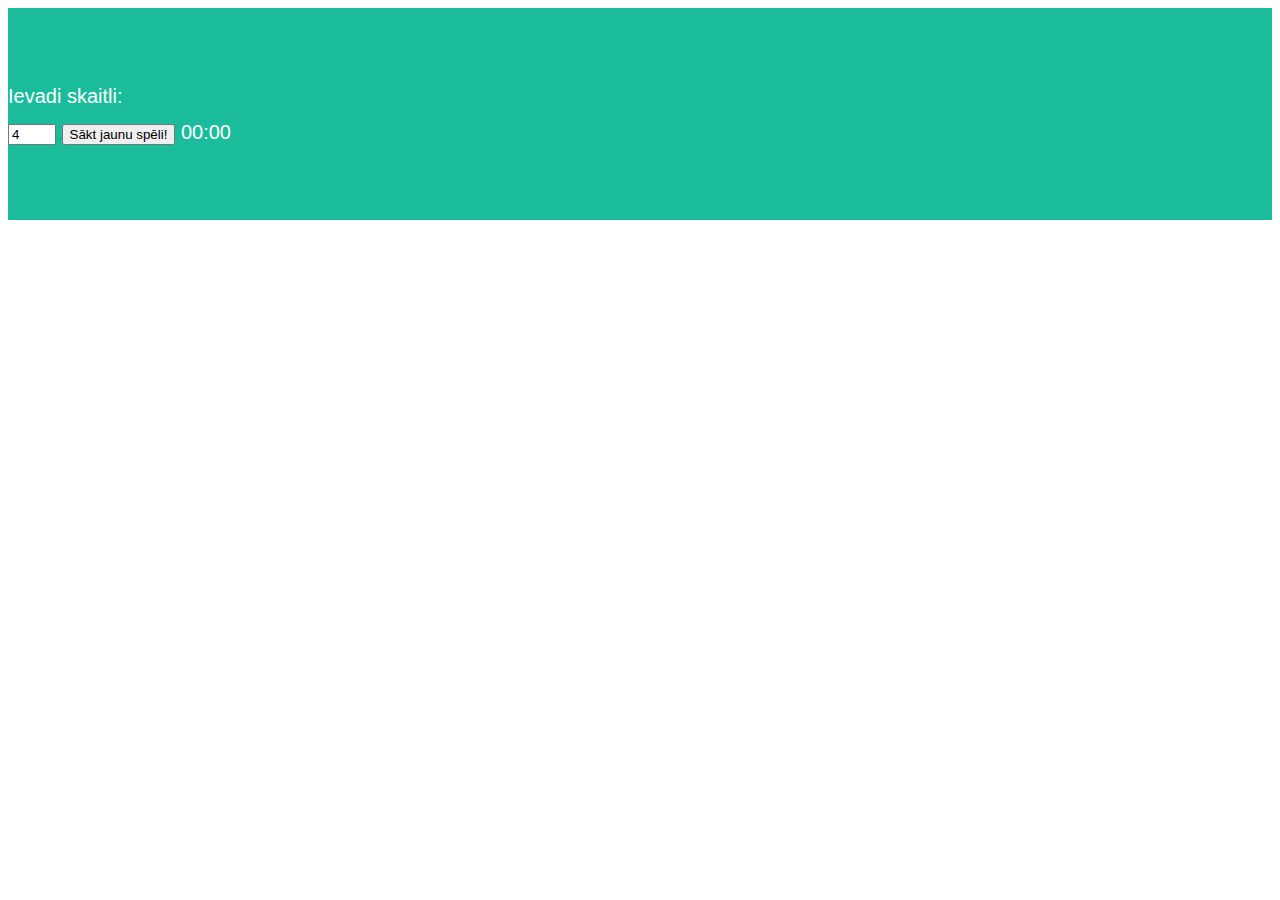
==== laukums.html @ 3e629e3f "inda" ====
<!DOCTYPE html>
<!--
To change this license header, choose License Headers in Project Properties.
To change this template file, choose Tools | Templates
and open the template in the editor.
-->
<html>
    <head>
        <title>TODO supply a title</title>
        <meta charset="UTF-8">
        <meta name="viewport" content="width=device-width, initial-scale=1.0">
        <link rel="stylesheet" href="css/style.css">
    </head>
    <body>
        <div class="container-fluid bg-1 text-center">
    <form>
        <label for="fname">Ievadi skaitli: </label><br>
        <input value="4" type="number" id="quantity" name="quantity" min="1" max="5">
        <input type = "button" onclick="izveidoLaukumu(quantity.value)" value="Sākt jaunu spēli!"> 
        <label id="minutes">00</label>:<label id="seconds">00</label>
    </form> 
    <script>
    var jauns=[];
    var masivs = [];
    var bilde, teksts,atverti=0; 
        function izveidoLaukumu(n){
            var timeVar =setInterval(setTime, 1000);
            veidoMasivu();
            sajaucMasivu();
            jaunsMasivs(n);
            sajaucJauns();
            let i;
            let k=0;
            let pip=0;
            if(document.getElementById("laukums")!= null){
                document.body.removeChild(document.getElementById("laukums"));
            }
            let p = document.createElement("div");
            p.setAttribute("id","laukums");    
            for (i=0; i<n;i++){
                let y = document.createElement("div");
                for (let m=0; m<n;m++){
                    let x = document.createElement("BUTTON");
                    x.className = 'button';
                    let nr=n*i+m;
                    if(jauns[nr].indexOf(".")>=0){
                        x.setAttribute("id", "bpoga"+(nr));
                        x.setAttribute("style","background-image: url("+jauns[nr]+")"); 
                        x.setAttribute("style", "background-color:#2f2f2f");
                    }else{
                        x.setAttribute("id", "tpoga"+(nr));
                        x.innerHTML=jauns[nr];
                        x.setAttribute("style", "color:#2f2f2f");
                    }
            var cipars;
            x.onclick=()=>{
                console.log(x.id);
                var rr= x.id.substring(5);
                if(x.id.indexOf("b")>=0){
                x.setAttribute("style","background-image: url("+jauns[rr]+")");
                bilde = setTimeout(function(){x.setAttribute("style","background-color:#2f2f2f");},2000);
                }else{
                    x.setAttribute("style", "color:white");
                    x.innerHTML=jauns[rr];
                    teksts = setTimeout(function(){ x.setAttribute("style", "color:#2f2f2f");},2000);
                } 
                    if(pip%2==0){
                        let {rinda, kolonna} = matrixIndexed(masivs, jauns[rr]);
                        console.log( rinda, kolonna);
                        cipars = rinda;
                    }else{
                        let {rinda, kolonna} = matrixIndexed(masivs, jauns[rr]);
                        console.log(rinda, kolonna);
                        if(cipars!=rinda){
                            if(x.id.indexOf("b")>=0){
                                setTimeout(function(){ x.setAttribute("style", "background-color:#2f2f2f");}, 1000);
                            }else{
                                x.setAttribute("style", "color:#2f2f2f");
                                setTimeout(function(){ x.innerHTML=jauns[rr];}, 1000);
                            }
                        }else{
                            if(x.id.indexOf("b")>=0){
                                stopText();
                                stopBilde();
                                atverti=atverti+2;
                                console.log("paris");
                                if(atverti==n*n){
                                   clearInterval(timeVar);
                                   myFunction();
                                   setTimeout(function(){ location.reload();},2000);
                                }
                            }else{
                                stopBilde();
                                stopText();
                                atverti=atverti+2;
                                if(atverti==n*n){
                                   clearInterval(timeVar);
                                   myFunction();
                                   setTimeout(function(){ location.reload();},2000);
                                }
                            }
                        }
                    }
                    pip++;
                }    
                y.appendChild(x);
                }
                p.appendChild(y);
                k=k+n;
            } 
            document.body.appendChild(p);
        }
        function myFunction() {
            alert("Juhuu! Tev izdevās!");
        }
    function stopText() {
        clearTimeout(teksts);
    }
    function stopBilde() {
        clearTimeout(bilde);
    }
    var minutesLabel = document.getElementById("minutes");
    var secondsLabel = document.getElementById("seconds");
    var totalSeconds = 0;
    
    
    function setTime() {
       ++totalSeconds;
       secondsLabel.innerHTML = pad(totalSeconds % 60);
       minutesLabel.innerHTML = pad(parseInt(totalSeconds / 60));
    }
    function pad(val) {
        var valString = val + "";
        if (valString.length < 2) {
           return "0" + valString;
        }else{
    return valString;
  }
}
    function matrixIndexed(masivs, name) {
            var rinda;
            var kolonna;
            for (rinda = 0; rinda < masivs.length; ++rinda) { 
                const nsDetails = masivs[rinda];
                for (kolonna = 0; kolonna < nsDetails.length; ++kolonna) {
                    const tempObject = nsDetails[kolonna];
                    if (tempObject === name) {  
                        return { rinda, kolonna};
                    }
                }
            }
            return {};
        }
    var bildes = ['img/0.jpg','img/1.jpg','img/2.jpg','img/3.jpg','img/4.jpg','img/5.jpg','img/6.jpg','img/7.jpg','img/8.jpg',
                'img/9.jpg','img/10.jpg','img/11.jpg','img/12.jpg','img/13.jpg','img/14.jpg','img/15.jpg','img/16.jpg',
                'img/17.jpg','img/18.jpg','img/19.jpg','img/20.jpg','img/21.jpg','img/22.jpg','img/23.jpg','img/24.jpg',
                'img/25.jpg','img/26.jpg','img/27.jpg','img/28.jpg','img/29.jpg','img/30.jpg','img/31.jpg','img/32.jpg',
                'img/33.jpg','img/34.jpg','img/35.jpg','img/36.jpg','img/37.jpg','img/38.jpg','img/39.jpg','img/40.jpg',
                'img/41.jpg','img/42.jpg','img/43.jpg','img/44.jpg','img/45.jpg','img/46.jpg','img/47.jpg','img/48.jpg',
                'img/49.jpg'];
        
    var dogs = ["Sprogainais retrīvers","Bīgls", "Vācu aitu suns", "Franču buldogs","Labradors retrīvers",
            "Zeltainais retrīvers","Pūdelis","Sibīrijas Haskijs","Rotveilers","Taksis","Angļu Buldogs",
            "Bernes Ganu suns","Dobermanis","Velsas Korgijs pembroks","Maltas Zīda suns","Šicū","Borderkollijs",
            "Basets","Bostonas terjers","Ņūfaundlietis","Sanbernārs","Čau-čau","Amerikāņu standfordšīras terjers",
            "Bulterjers","Angļu Springerspaniels","Džeka Rasela terjers","Ķīnas Cekulainais suns","Dalmācietis",
            "Šetlijs","Mudijs (Mudi)","Angļu Kokerspaniels","Bladhaunds","Miniatūrais pinčers","Samojeds","Kane korso","Šiba",
            "Angļu pointers","Erdelterjers","Levrete","Argentīnas dogs","Austrālijas Aitu suns","Basenži",
            "Bokseris","Ciaua","Grifons","Hofavarts","Komandors","Latvijas dzinējsuns","Mopsis"];
    
    
function veidoMasivu(){
    for (let i = 0; i < bildes.length; i++) {
        let m1 =[];
        m1.push(bildes[i]);
        m1.push(dogs[i]);
        masivs.push(m1);
    }
    
    
}
function jaunsMasivs(n){
    let p=(n*n)/2;
    let a;
        for(let r=0; r<p; r++){
            for(let s=0;s<2;s++){
                a=masivs[r][s];
                console.log(a);
            jauns.push(a);
            }
        
    }console.log("viss");
}
    
    function sajaucJauns(){
            for(let i=0;i<jauns.length;i++){
                let rand=Math.floor(Math.random()*jauns.length);
                let tmp=jauns[i];
                jauns[i]=jauns[rand];
                jauns[rand]=tmp;
                console.log(jauns[i]);
                console.log(rand);
            }
            //console.log(jauns.length);
    }
    
    var a,a1,b,b1;
    function sajaucMasivu(){
        for(var k=0;k<50;k++){
           var t=Math.floor(Math.random() * 49);
           var p=Math.floor(Math.random() * 49);
           //console.log(t+"--"+p);
           a=masivs[t][0];
           a1=masivs[t][1];
           b=masivs[p][0];
           b1=masivs[p][1];
           masivs[p][0]=a;
           masivs[p][1]=a1;
           masivs[t][0]=b;
           masivs[t][1]=b1;
        }
    }
</script>
    </div>
    </body>
</html>
---- css/style.css ----
/*
To change this license header, choose License Headers in Project Properties.
To change this template file, choose Tools | Templates
and open the template in the editor.
*/
body {
    font: 20px Montserrat, sans-serif;
    line-height: 1.8;
    color: #f5f6f7;
  }
  p {font-size: 16px;}
  .margin {margin-bottom: 45px;}
  .bg-1 { 
    background-color: #1abc9c; /* Green */
    color: #ffffff;
  }
  .bg-2 { 
    background-color: #474e5d; /* Dark Blue */
    color: #ffffff;
  }
  .bg-3 { 
    background-color: #ffffff; /* White */
    color: #555555;
  }
  .bg-4 { 
    background-color: #2f2f2f; /* Black Gray */
    color: #fff;
  }
  .container-fluid {
    padding-top: 70px;
    padding-bottom: 70px;
  }
  .navbar {
    padding-top: 15px;
    padding-bottom: 15px;
    border: 0;
    border-radius: 0;
    margin-bottom: 0;
    font-size: 12px;
    letter-spacing: 5px;
  }
  .navbar-nav  li a:hover {
    color: #1abc9c !important;
  }
  .sticky{
    position: fixed;
    top: 0;
    width: 100%;
  }
  .sticky + .content{
    padding-top: 0px;
  }
        
.myDiv {
  margin:auto;
  width: 300px;
  height: 40px;
  background-color: #2f2f2f;;
  position: relative;
  animation-name: example;
  animation-duration: 4s;
  animation-delay: 2s;
}
.myDiv:hover{
    background-color:#1abc9c
}
#grad1 {
  height: 150px;
  background-color: #2f2f2f; 
  background-image: linear-gradient(#2f2f2f, #1abc9c);
}
.button {
   /* Black Gray */
  display: inline-block;
  vertical-align: top;
  border: none;
  color: white;
  padding: 50px 50px;
  height: 150px;
  width: 150px;
  text-align: center;
  text-decoration: none;
  font-size: 16px;
  margin: 2px 2px;
  cursor: pointer;
}
.background-image{
  display: inline-block;
  vertical-align: top;
  padding: 50px 50px;
  height:100%; 
  height: 1000px;
  width: 1000px;
  margin: 2px 2px;
  cursor: pointer;
}




/* 
    Created on : Jan 21, 2021, 7:03:11 PM
    Author     : user
*/
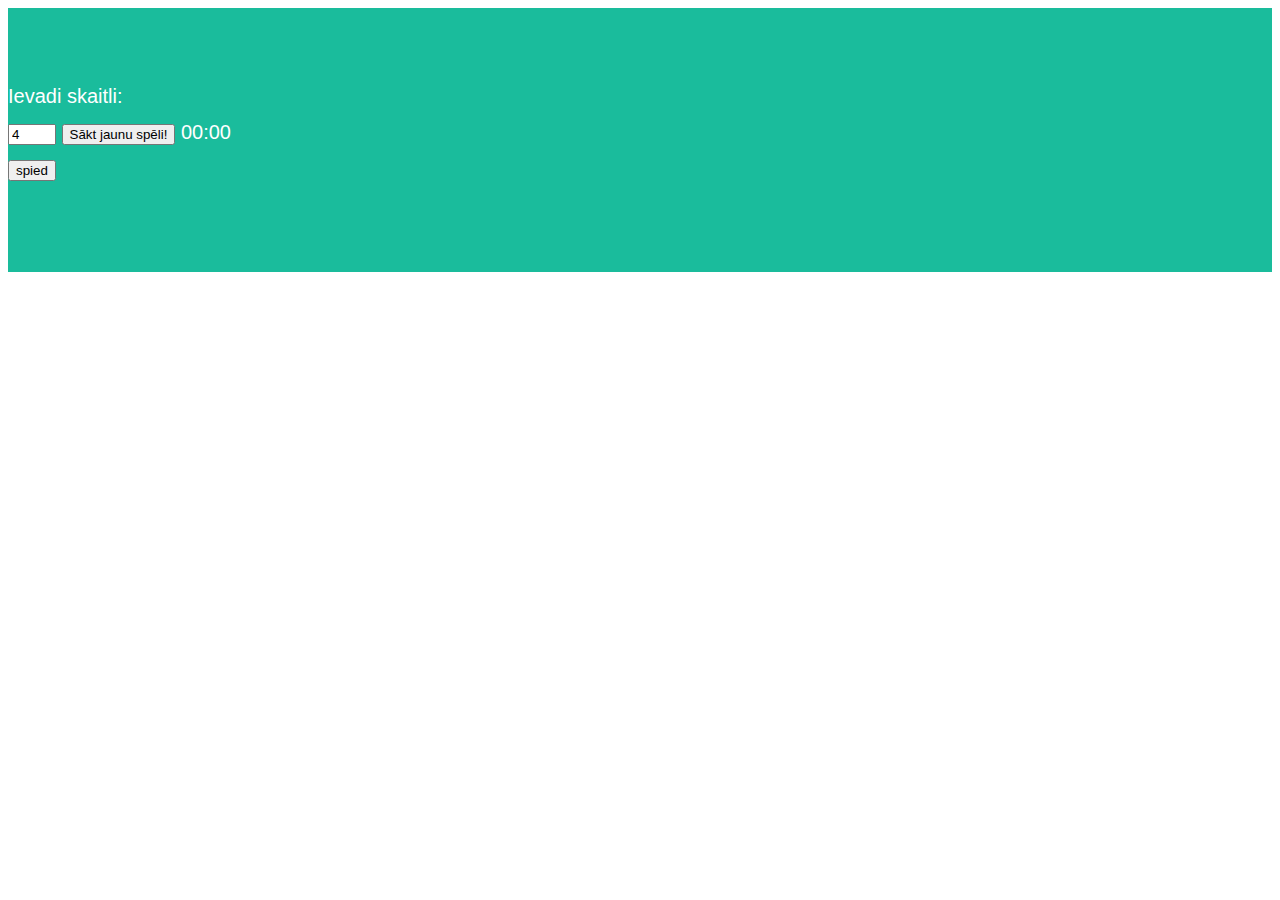
==== commit 79a18faf: "inda" ====
--- a/laukums.html
+++ b/laukums.html
@@ -19,6 +19,8 @@
         <input type = "button" onclick="izveidoLaukumu(quantity.value)" value="Sākt jaunu spēli!"> 
         <label id="minutes">00</label>:<label id="seconds">00</label>
     </form> 
+    <button type="button" onclick="fetchResults()">spied</button>
+    <p id="top"></p>
     <script>
     var jauns=[];
     var masivs = [];
@@ -32,6 +34,7 @@
             let i;
             let k=0;
             let pip=0;
+            let ieprieks;
             if(document.getElementById("laukums")!= null){
                 document.body.removeChild(document.getElementById("laukums"));
             }
@@ -65,6 +68,8 @@
                     teksts = setTimeout(function(){ x.setAttribute("style", "color:#2f2f2f");},2000);
                 } 
                     if(pip%2==0){
+                        ieprieks=x.id;
+                        console.log(ieprieks);
                         let {rinda, kolonna} = matrixIndexed(masivs, jauns[rr]);
                         console.log( rinda, kolonna);
                         cipars = rinda;
@@ -198,9 +203,10 @@
                 let tmp=jauns[i];
                 jauns[i]=jauns[rand];
                 jauns[rand]=tmp;
-                console.log(jauns[i]);
-                console.log(rand);
-            }
+            }
+            for(let i=0;i<jauns.length;i++){
+                    console.log(jauns[i]);
+                }
             //console.log(jauns.length);
     }
     
@@ -220,6 +226,20 @@
            masivs[t][1]=b1;
         }
     }
+var vards = "Fifo";
+var punkti = 13;
+    function fetchResults(){
+        var dict={vards:vards, punkti:punkti};
+        console.log(JSON.stingify(dict));
+    fetch('http://nitobenito.pythonanywhere.com/send',{
+        method: 'POST',
+        headers: {'Content-Type': 'aplication/json'},
+        body:JSON.stringify(dict)
+    }) 
+        .then(res => res.json())
+        .then =(data=>document.getElementById("top").innerHTML = 
+        "Labākais rezultāts "+data[0].punkti+" punkti "+data[0].vards)
+    }
 </script>
     </div>
     </body>
--- a/css/style.css
+++ b/css/style.css
@@ -70,12 +70,12 @@
   background-image: linear-gradient(#2f2f2f, #1abc9c);
 }
 .button {
-   /* Black Gray */
+  background-color: #2f2f2f;/* Black Gray */
   display: inline-block;
   vertical-align: top;
   border: none;
   color: white;
-  padding: 50px 50px;
+  padding: 10px 10px;
   height: 150px;
   width: 150px;
   text-align: center;
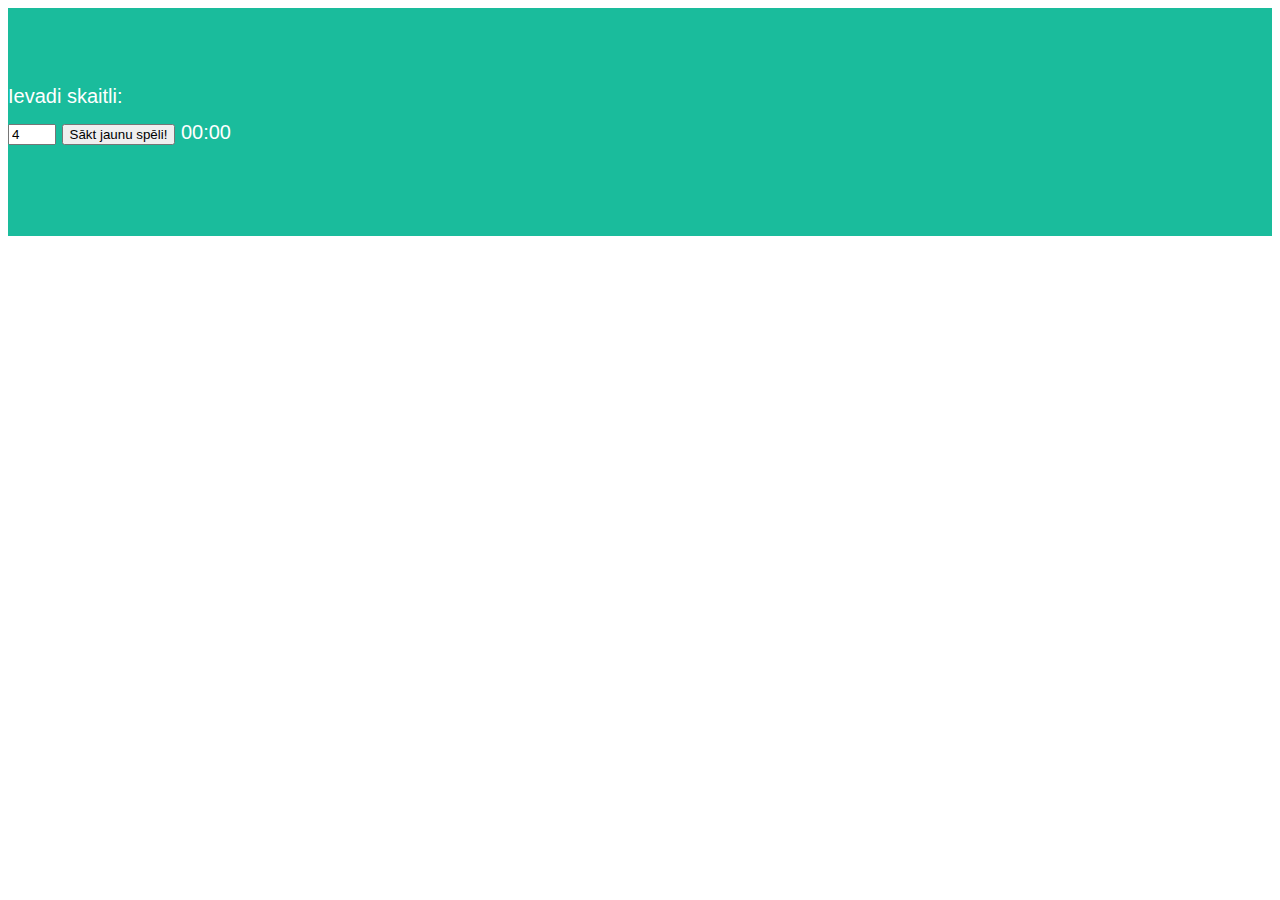
==== commit bc026f9e: "inda" ====
--- a/laukums.html
+++ b/laukums.html
@@ -19,7 +19,7 @@
         <input type = "button" onclick="izveidoLaukumu(quantity.value)" value="Sākt jaunu spēli!"> 
         <label id="minutes">00</label>:<label id="seconds">00</label>
     </form> 
-    <button type="button" onclick="fetchResults()">spied</button>
+    <!--<button type="button" onclick="fetchResults()">spied</button>-->
     <p id="top"></p>
     <script>
     var jauns=[];
@@ -226,11 +226,11 @@
            masivs[t][1]=b1;
         }
     }
-var vards = "Fifo";
-var punkti = 13;
-    function fetchResults(){
+//var vards = "Fifo";
+//var punkti = 13;
+    /*function fetchResults(){
         var dict={vards:vards, punkti:punkti};
-        console.log(JSON.stingify(dict));
+        console.log(JSON.stringify(dict));
     fetch('http://nitobenito.pythonanywhere.com/send',{
         method: 'POST',
         headers: {'Content-Type': 'aplication/json'},
@@ -239,7 +239,8 @@
         .then(res => res.json())
         .then =(data=>document.getElementById("top").innerHTML = 
         "Labākais rezultāts "+data[0].punkti+" punkti "+data[0].vards)
-    }
+    }*/
+    
 </script>
     </div>
     </body>
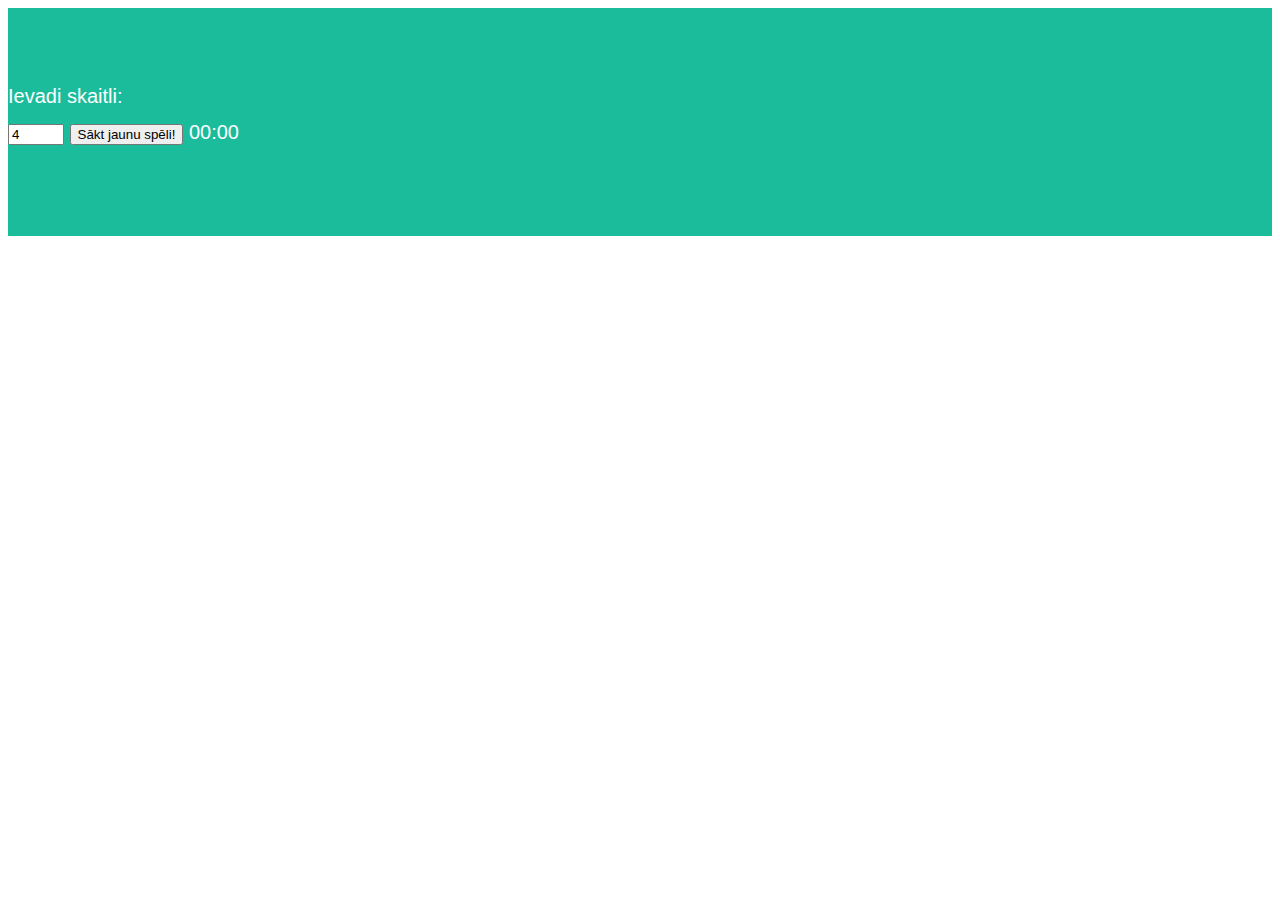
==== commit ba7ce92d: "inda" ====
--- a/laukums.html
+++ b/laukums.html
@@ -15,7 +15,7 @@
         <div class="container-fluid bg-1 text-center">
     <form>
         <label for="fname">Ievadi skaitli: </label><br>
-        <input value="4" type="number" id="quantity" name="quantity" min="1" max="5">
+        <input value="4" type="number" id="quantity" name="quantity" step="2" min="2" max="10">
         <input type = "button" onclick="izveidoLaukumu(quantity.value)" value="Sākt jaunu spēli!"> 
         <label id="minutes">00</label>:<label id="seconds">00</label>
     </form> 
@@ -65,7 +65,7 @@
                 }else{
                     x.setAttribute("style", "color:white");
                     x.innerHTML=jauns[rr];
-                    teksts = setTimeout(function(){ x.setAttribute("style", "color:#2f2f2f");},2000);
+                    teksts = setTimeout(function(){ x.setAttribute("style", "color:#2f2f2f");},1500);
                 } 
                     if(pip%2==0){
                         ieprieks=x.id;
@@ -92,7 +92,7 @@
                                 if(atverti==n*n){
                                    clearInterval(timeVar);
                                    myFunction();
-                                   setTimeout(function(){ location.reload();},2000);
+                                   setTimeout(function(){ location.reload();},1500);
                                 }
                             }else{
                                 stopBilde();
@@ -101,7 +101,7 @@
                                 if(atverti==n*n){
                                    clearInterval(timeVar);
                                    myFunction();
-                                   setTimeout(function(){ location.reload();},2000);
+                                   setTimeout(function(){ location.reload();},1500);
                                 }
                             }
                         }
